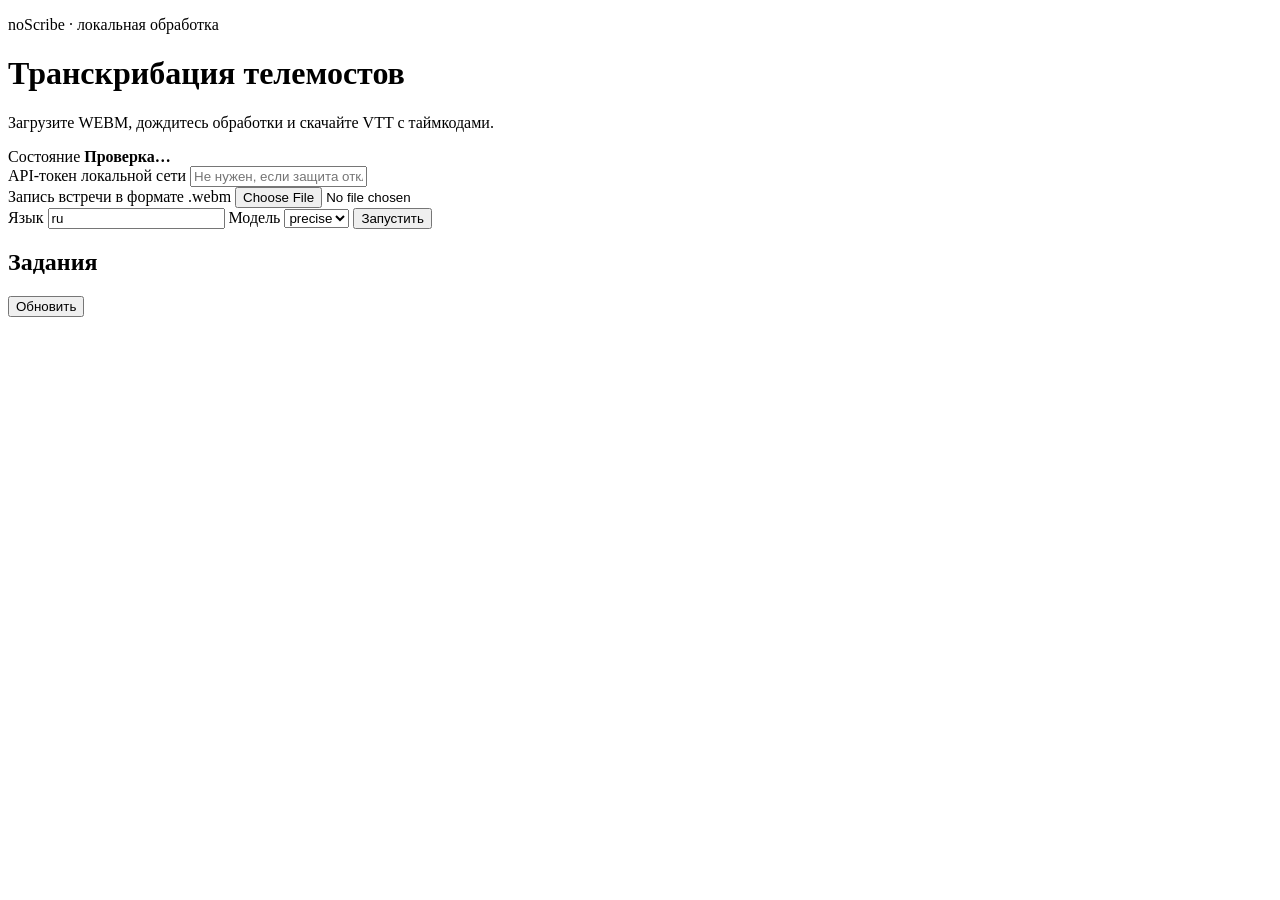
==== src/transcription_service/static/index.html @ 3b17e7fc "Initial application release" ====
<!doctype html>
<html lang="ru">
<head>
  <meta charset="utf-8">
  <meta name="viewport" content="width=device-width, initial-scale=1">
  <title>Локальная транскрибация</title>
  <link rel="stylesheet" href="/static/styles.css">
</head>
<body>
  <main class="shell">
    <header>
      <p class="eyebrow">noScribe · локальная обработка</p>
      <h1>Транскрибация телемостов</h1>
      <p class="lede">Загрузите WEBM, дождитесь обработки и скачайте VTT с таймкодами.</p>
    </header>

    <section class="panel status-panel">
      <div>
        <span class="label">Состояние</span>
        <strong id="health">Проверка…</strong>
      </div>
      <label class="token-field">
        <span>API-токен локальной сети</span>
        <input id="token" type="password" autocomplete="off" placeholder="Не нужен, если защита отключена">
      </label>
    </section>

    <section class="panel">
      <form id="upload-form">
        <label class="file-drop" for="file">
          <span>Запись встречи в формате .webm</span>
          <input id="file" name="file" type="file" accept=".webm,video/webm" required>
        </label>
        <div class="controls">
          <label>Язык <input id="language" name="language" value="ru" pattern="[A-Za-z]{2,8}|auto"></label>
          <label>Модель
            <select id="model" name="model">
              <option value="precise">precise</option>
              <option value="fast">fast</option>
            </select>
          </label>
          <button type="submit">Запустить</button>
        </div>
      </form>
      <p id="message" role="status"></p>
    </section>

    <section>
      <div class="section-title">
        <h2>Задания</h2>
        <button id="refresh" class="secondary" type="button">Обновить</button>
      </div>
      <div id="jobs" class="jobs"></div>
    </section>
  </main>
  <script src="/static/app.js" defer></script>
</body>
</html>
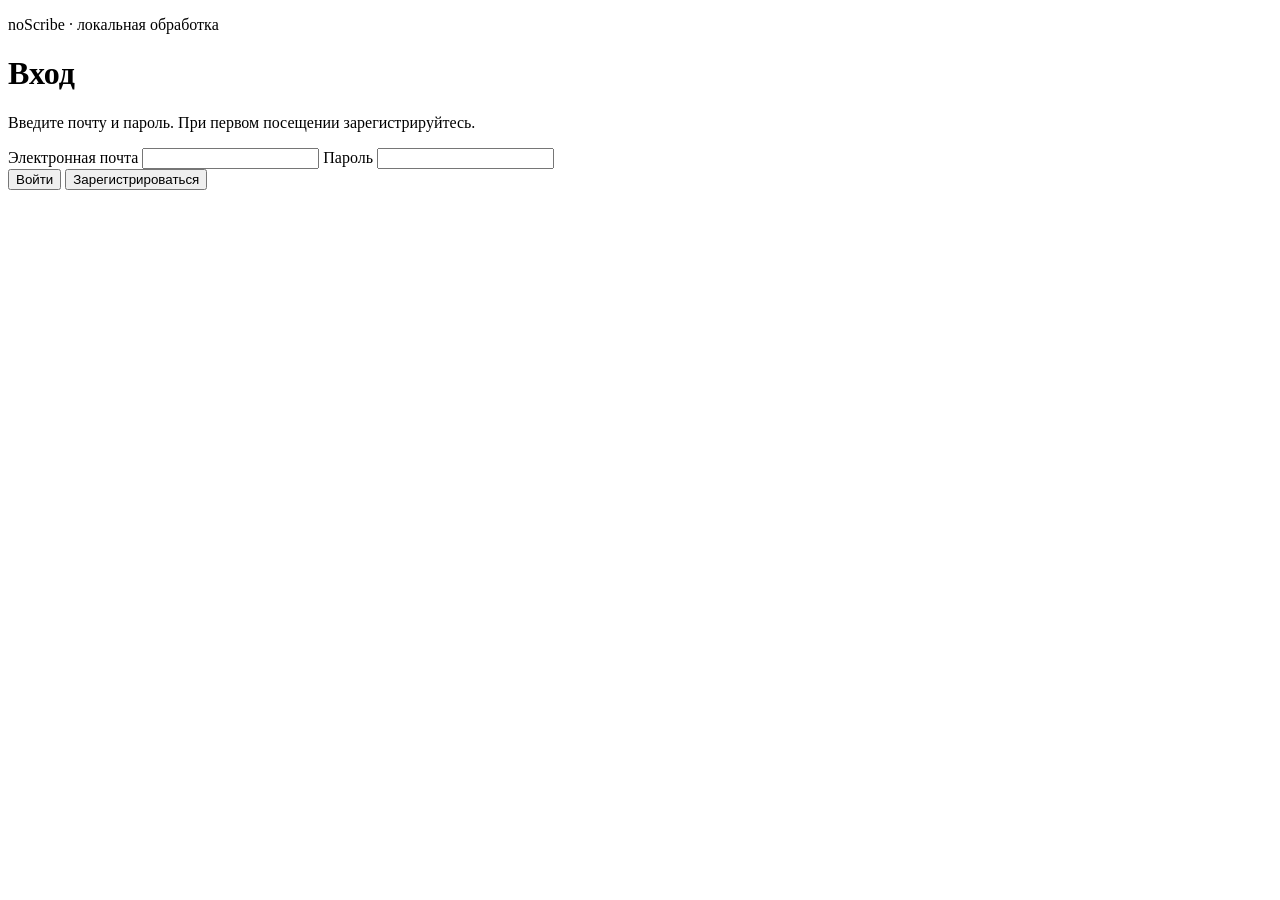
==== commit 4b4bdb4a: "исправление и авторизация" ====
--- a/src/transcription_service/static/index.html
+++ b/src/transcription_service/static/index.html
@@ -7,11 +7,34 @@
   <link rel="stylesheet" href="/static/styles.css">
 </head>
 <body>
-  <main class="shell">
+  <main id="auth-shell" class="shell auth-shell">
+    <header>
+      <p class="eyebrow">noScribe · локальная обработка</p>
+      <h1>Вход</h1>
+      <p class="lede">Введите почту и пароль. При первом посещении зарегистрируйтесь.</p>
+    </header>
+    <section class="panel auth-panel">
+      <form id="auth-form">
+        <label>Электронная почта
+          <input id="auth-email" type="email" autocomplete="email" required maxlength="254">
+        </label>
+        <label>Пароль
+          <input id="auth-password" type="password" autocomplete="current-password" required minlength="8" maxlength="128">
+        </label>
+        <div class="auth-actions">
+          <button type="submit">Войти</button>
+          <button id="register" class="secondary" type="button">Зарегистрироваться</button>
+        </div>
+      </form>
+      <p id="auth-message" role="status"></p>
+    </section>
+  </main>
+
+  <main id="app-shell" class="shell" hidden>
     <header>
       <p class="eyebrow">noScribe · локальная обработка</p>
       <h1>Транскрибация телемостов</h1>
-      <p class="lede">Загрузите WEBM, дождитесь обработки и скачайте VTT с таймкодами.</p>
+      <p class="lede">Загрузите WEBM, дождитесь обработки и откройте HTML с таймкодами и метками говорящих.</p>
     </header>
 
     <section class="panel status-panel">
@@ -19,10 +42,10 @@
         <span class="label">Состояние</span>
         <strong id="health">Проверка…</strong>
       </div>
-      <label class="token-field">
-        <span>API-токен локальной сети</span>
-        <input id="token" type="password" autocomplete="off" placeholder="Не нужен, если защита отключена">
-      </label>
+      <div class="account">
+        <span id="current-user"></span>
+        <button id="logout" class="secondary" type="button">Выйти</button>
+      </div>
     </section>
 
     <section class="panel">
@@ -37,6 +60,22 @@
             <select id="model" name="model">
               <option value="precise">precise</option>
               <option value="fast">fast</option>
+            </select>
+          </label>
+          <label>Говорящие
+            <select id="speaker_detection" name="speaker_detection">
+              <option value="auto">Определить автоматически</option>
+              <option value="none">Не определять</option>
+              <option value="1">Точно 1</option>
+              <option value="2">Точно 2</option>
+              <option value="3">Точно 3</option>
+              <option value="4">Точно 4</option>
+              <option value="5">Точно 5</option>
+              <option value="6">Точно 6</option>
+              <option value="7">Точно 7</option>
+              <option value="8">Точно 8</option>
+              <option value="9">Точно 9</option>
+              <option value="10">Точно 10</option>
             </select>
           </label>
           <button type="submit">Запустить</button>
